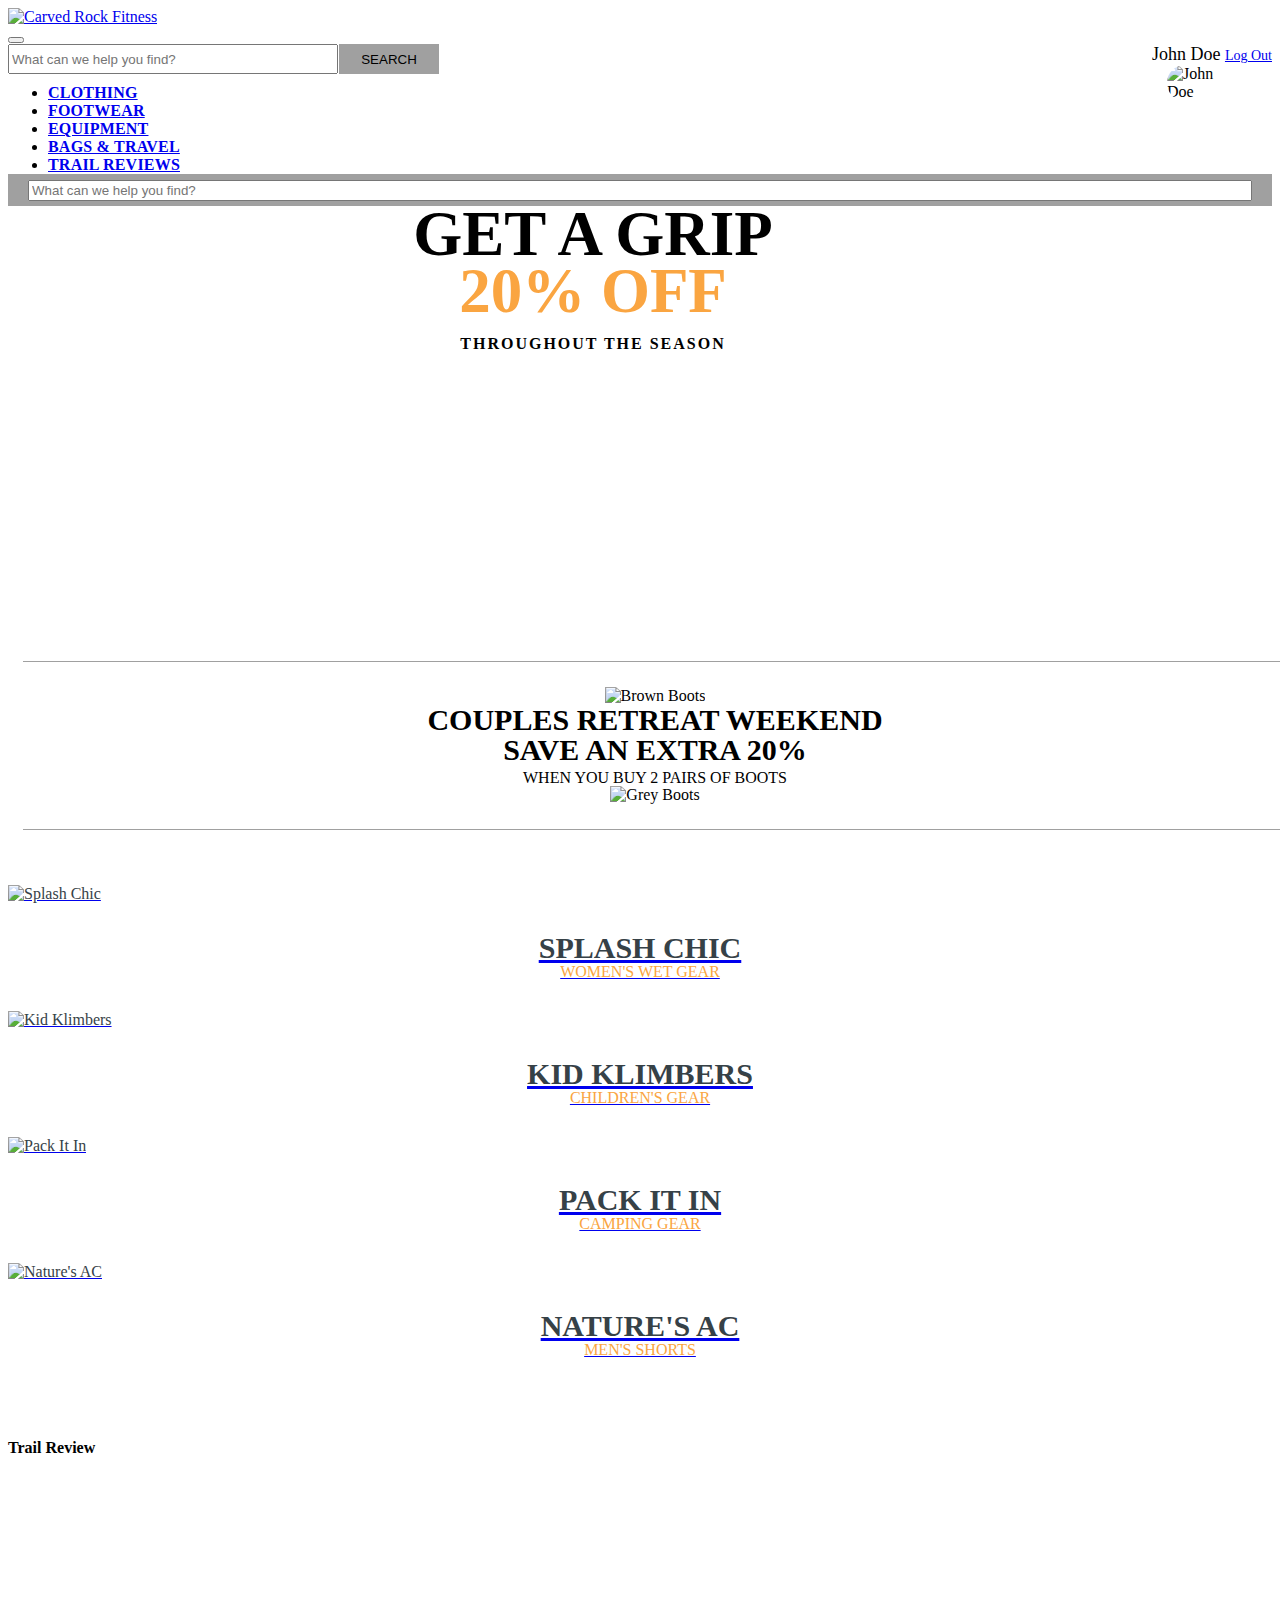
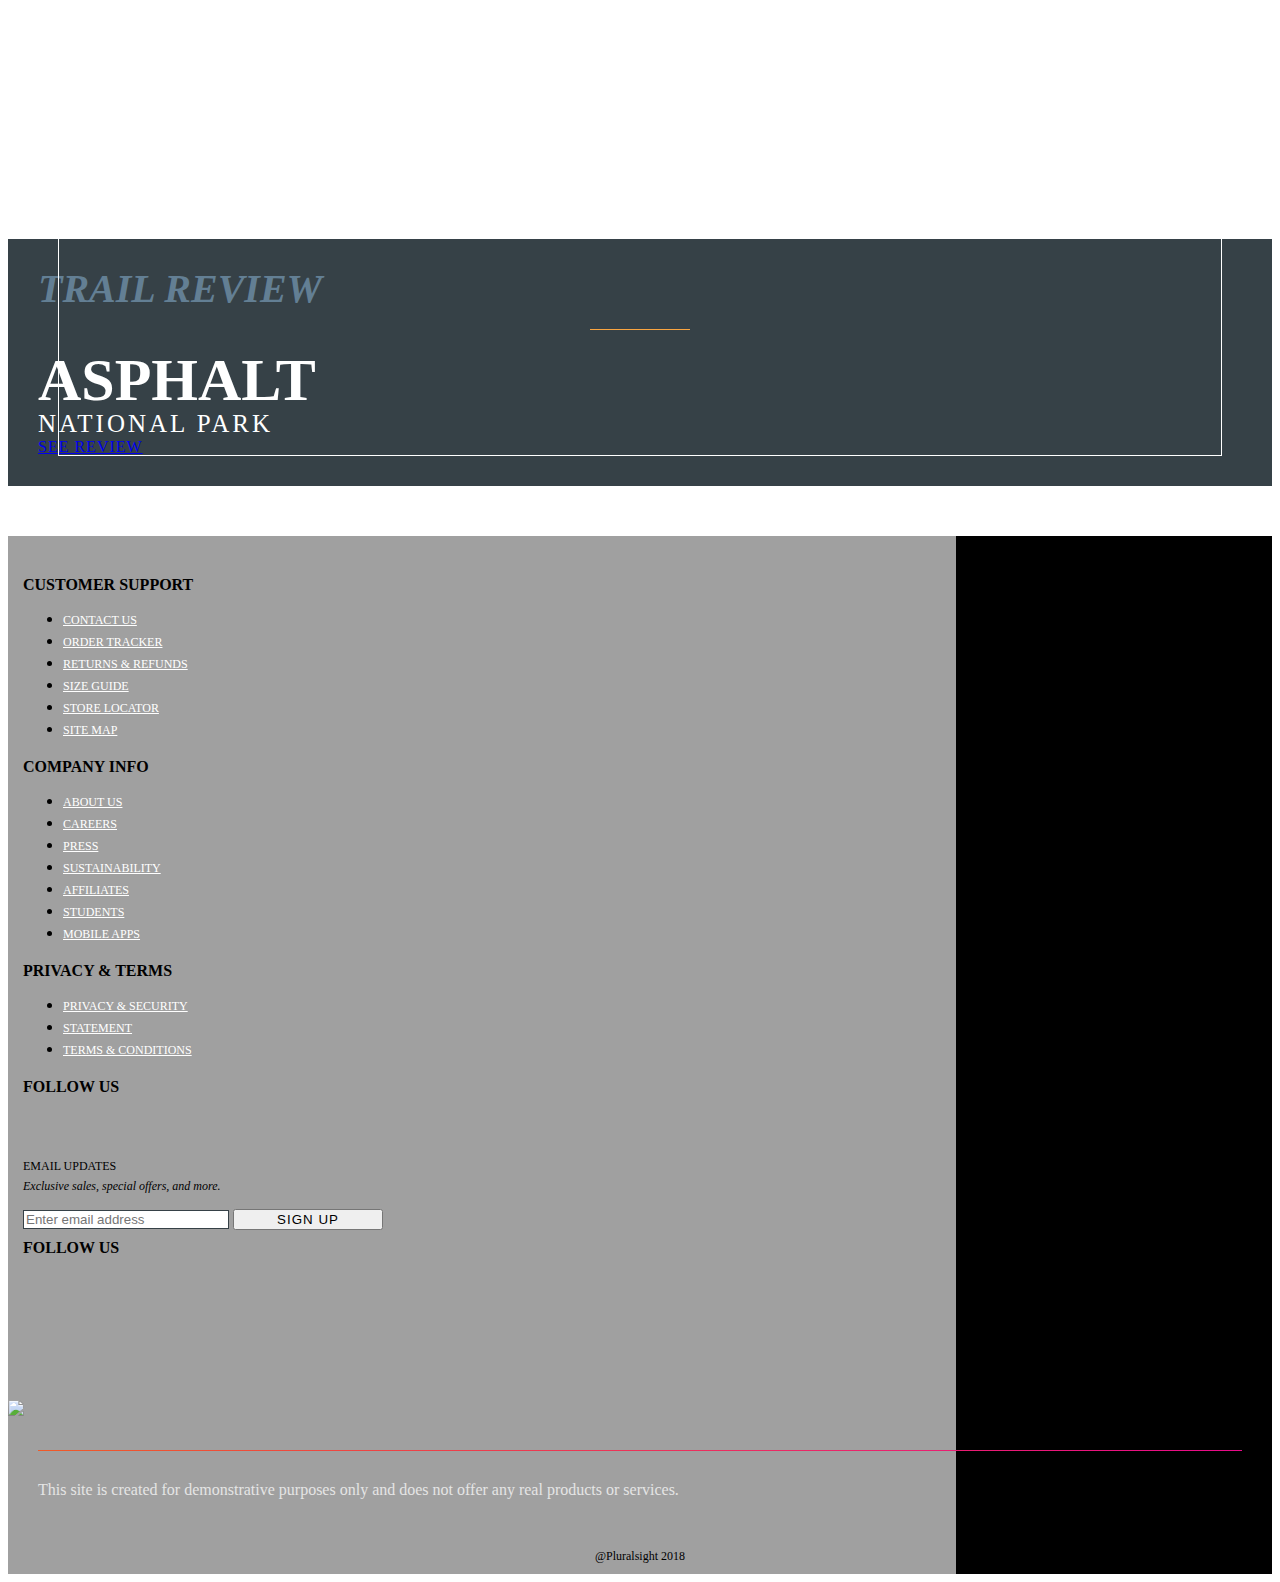
==== 03/demos/before/js-demo/index.html @ b2133739 "initial stru" ====
<!DOCTYPE html>
<html lang="en">
<head>
    <meta charset="UTF-8">
    <title>Carved Rock Fitness</title>
    <link href="https://fonts.googleapis.com/css?family=Open+Sans:300,400,600,700" rel="stylesheet">

    <link href="https://www.pluralsight.com/content/dam/pluralsight2/teach/author-tools/carved-rock-fitness/bootstrap/bootstrap-reboot.min.css" rel="stylesheet">
    <link href="https://www.pluralsight.com/content/dam/pluralsight2/teach/author-tools/carved-rock-fitness/bootstrap/bootstrap.css" rel="stylesheet">
    <link href="https://www.pluralsight.com/content/dam/pluralsight2/teach/author-tools/carved-rock-fitness/bootstrap/bootstrap-grid.css" rel="stylesheet">
    <link href="css/main.css" rel="stylesheet">

    <script src="https://code.jquery.com/jquery-3.3.1.slim.min.js" integrity="sha384-q8i/X+965DzO0rT7abK41JStQIAqVgRVzpbzo5smXKp4YfRvH+8abtTE1Pi6jizo" crossorigin="anonymous"></script>
    <script src="https://cdnjs.cloudflare.com/ajax/libs/popper.js/1.14.3/umd/popper.min.js" integrity="sha384-ZMP7rVo3mIykV+2+9J3UJ46jBk0WLaUAdn689aCwoqbBJiSnjAK/l8WvCWPIPm49" crossorigin="anonymous"></script>
    <script src="https://www.pluralsight.com/content/dam/pluralsight2/teach/author-tools/carved-rock-fitness/js/bootstrap.min.js"></script>
</head>
<body>
<div class="crf">
    <!-- NAVIGATION -->
    <nav class="navbar navbar-expand flex-column flex-md-row header-nav--nav">
        <div class="container">
            <div class="d-md-flex justify-content-between">
                <div class="navbar-brand d-flex justify-content-between align-items-center">
                    <a href="#"><img alt="Carved Rock Fitness" src="https://www.pluralsight.com/content/dam/pluralsight2/teach/author-tools/carved-rock-fitness/logos/carved-rock-logo.png"></a> <button aria-controls="navbarNav" aria-expanded="false" aria-label="Toggle navigation" class="navbar-toggle" data-target="#navbarNav" data-toggle="collapse" type="button"><span class="icon-bar"></span><span class="icon-bar"></span><span class="icon-bar"></span></button>
                </div>
                <div class="collapse navbar-collapse justify-content-center align-items-center" id="navbarNav">
                    <div class="header-nav--main">
                        <form class="form-inline form-inline d-none d-sm-none d-md-block">
                            <input aria-label="Search" class="form-control" placeholder="What can we help you find?" type="search"> <button class="btn btn-default" type="submit">SEARCH</button>
                        </form>
                        <ul class="navbar-nav">
                            <li class="nav-item"><a class="nav-link" href="#">Clothing</a></li>
                            <li class="nav-item"><a class="nav-link" href="#">Footwear</a></li>
                            <li class="nav-item"><a class="nav-link" href="#">Equipment</a></li>
                            <li class="nav-item"><a class="nav-link" href="#">Bags &amp; Travel</a></li>
                            <li class="nav-item"><a class="nav-link" href="#">Trail Reviews</a></li>
                        </ul>
                    </div>
                    <div class="header-nav--utilities d-flex align-items-center justify-content-end flex-row-reverse flex-row flex-md-row">
                        <div class="account d-flex flex-column">
                            John Doe <a href="#">Log Out</a>
                        </div>
                        <div class="image"><img alt="John Doe" src="https://www.pluralsight.com/content/dam/pluralsight2/teach/author-tools/carved-rock-fitness/profile-pic.jpg"></div>
                    </div>
                </div>
            </div>
        </div>
    </nav>

    <!-- MOBILE SEARCH -->
    <section class="header-nav--search d-block d-sm-block d-md-none">
        <form class="form-inline form-inline">
            <input aria-label="Search" class="form-control" placeholder="What can we help you find?" type="search">
        </form>
    </section>

    <!-- HEADER -->
    <div class="jumbotron jumbotron-fluid crf-hero d-flex">
        <div class="container d-flex flex-column justify-content-center align-items-sm-stretch align-items-md-center">
            <h1 class="col-sm-12">GET A GRIP</h1>
            <h2>20% OFF</h2>
            <p class="lead">THROUGHOUT THE SEASON</p>
        </div>
    </div>

    <!-- SALE BANNER -->
    <div class="container crf-cigar-banner">
        <div class="row">
            <div class="crf-cigar-banner--container d-flex justify-content-center align-items-center"><img alt="Brown Boots" class="order-sm-0 order-md-0" src="https://www.pluralsight.com/content/dam/pluralsight2/teach/author-tools/carved-rock-fitness/img-brownboots.jpg">
                <div class="crf-cigar-banner--text order-sm-2 order-md-1">
                    <div class="text-light">Couples retreat weekend</div>
                    <div class="text-secondary">Save an extra 20%</div>
                    <div class="text-primary">when you buy 2 pairs of boots</div>
                </div><img alt="Grey Boots" class="order-sm-1 order-md-2" src="https://www.pluralsight.com/content/dam/pluralsight2/teach/author-tools/carved-rock-fitness/img-greyboots.jpg"></div>
        </div>
    </div>

    <!-- STORIES -->
    <div class="container crf-story">
        <div class="row">
            <div class="col-lg-3 col-md-6"><a href="#">
                <div class="crf-story--image"><img alt="Splash Chic" src="https://www.pluralsight.com/content/dam/pluralsight2/teach/author-tools/carved-rock-fitness/story-1.jpg" /></div>
                <div class="crf-story--text">
                    <h3>Splash Chic</h3>
                    <div>Women's Wet Gear</div>
                </div></a>
            </div>
            <div class="col-lg-3 col-md-6"><a href="#">
                <div class="crf-story--image"><img alt="Kid Klimbers" src="https://www.pluralsight.com/content/dam/pluralsight2/teach/author-tools/carved-rock-fitness/story-2.jpg" /></div>
                <div class="crf-story--text">
                    <h3>Kid Klimbers</h3>
                    <div>Children's Gear</div>
                </div></a>
            </div>
            <div class="col-lg-3 col-md-6"><a href="#">
                <div class="crf-story--image"><img alt="Pack It In" src="https://www.pluralsight.com/content/dam/pluralsight2/teach/author-tools/carved-rock-fitness/story-4.jpg" /></div>
                <div class="crf-story--text">
                    <h3>Pack It In</h3>
                    <div>Camping Gear</div>
                </div></a>
            </div>
            <div class="col-lg-3 col-md-6"><a href="#">
                <div class="crf-story--image"><img alt="Nature's AC" src="https://www.pluralsight.com/content/dam/pluralsight2/teach/author-tools/carved-rock-fitness/story-3.jpg" /></div>
                <div class="crf-story--text">
                    <h3>Nature's AC</h3>
                    <div>Men's Shorts</div>
                </div></a>
            </div>
        </div>
    </div>

    <!-- VISTAS -->
    <div class="container crf-full-banner">
        <div class="row">
            <div class="col d-md-flex align-items-md-stretch flex-md-nowrap">
                <div class="crf-full-banner--image flex-sm-grow-1">
                    <h4 class="d-lg-none">Trail Review</h4>
                </div>
                <div class="crf-full-banner--text d-flex flex-column align-items-center justify-content-center flex-sm-grow-1">
                    <h4>Trail Review</h4>
                    <div>Asphalt</div>
                    <div>National Park</div>
                    <a class="btn btn-default" href="#">See Review</a>
                </div>
            </div>
        </div>
    </div>

    <!-- FOOTER -->
    <footer class="d-flex justify-content-stretch">
        <div class="crf-footer--category">
            <div class="container">
                <div class="row row d-md-flex justify-content-between flex-sm-column flex-lg-row">
                    <div class="crf-footer--links active">
                        <div class="crf-footer--header text-primary">Customer Support</div>
                        <ul>
                            <li><a href="#">Contact Us</a></li>
                            <li><a href="#">Order Tracker</a></li>
                            <li><a href="#">Returns &amp; Refunds</a></li>
                            <li><a href="#">Size Guide</a></li>
                            <li><a href="#">Store Locator</a></li>
                            <li><a href="#">Site Map</a></li>
                        </ul>
                    </div>
                    <div class="crf-footer--links">
                        <div class="crf-footer--header text-primary">Company Info</div>
                        <ul>
                            <li><a href="#">About Us</a></li>
                            <li><a href="#">Careers</a></li>
                            <li><a href="#">Press</a></li>
                            <li><a href="#">Sustainability</a></li>
                            <li><a href="#">Affiliates</a></li>
                            <li><a href="#">Students</a></li>
                            <li><a href="#">Mobile Apps</a></li>
                        </ul>
                    </div>
                    <div class="crf-footer--links">
                        <div class="crf-footer--header text-primary">Privacy &amp; Terms</div>
                        <ul>
                            <li><a href="#">Privacy &amp; Security</a></li>
                            <li><a href="#">Statement</a></li>
                            <li><a href="#">Terms &amp; Conditions</a></li>
                        </ul>
                    </div>
                    <div class="crf-footer--links crf-footer--social">
                        <div class="crf-footer--header text-primary d-lg-block  d-none d-sm-none">Follow Us</div>
                        <ul class="d-lg-block  d-none d-sm-none">
                            <li><a href="#" class="crf-footer--icon twitter"></a></li>
                            <li><a href="#" class="crf-footer--icon facebook"></a></li>
                            <li><a href="#" class="crf-footer--icon pinterest"></a></li>
                            <li><a href="#" class="crf-footer--icon instagram"></a></li>
                            <li><a href="#" class="crf-footer--icon googleplus"></a></li>
                        </ul>
                        <div class="crf-footer--newsletter">
                            <div class="crf-footer--header">Email Updates</div>
                            <div class="crf-footer--subheader">Exclusive sales, special offers, and more.</div>
                            <input type="text" class="form-control" placeholder="Enter email address" />
                            <button class="btn btn-primary">Sign up</button>
                        </div>
                    </div>
                    <div class="crf-footer--links crf-footer-m--social d-block   d-lg-none">
                        <div class="crf-footer--header text-primary">Follow Us</div>
                        <ul>
                            <li><a href="#" class="crf-footer--icon twitter"></a></li>
                            <li><a href="#" class="crf-footer--icon facebook"></a></li>
                            <li><a href="#" class="crf-footer--icon pinterest"></a></li>
                            <li><a href="#" class="crf-footer--icon instagram"></a></li>
                            <li><a href="#" class="crf-footer--icon googleplus"></a></li>
                        </ul>
                    </div>
                </div>
            </div>
        </div>
        <div class="crf-footer--logo d-flex">
            <div class="container justify-content-start align-items-center d-flex flex-column">
                <img src="https://www.pluralsight.com/content/dam/pluralsight2/teach/author-tools/carved-rock-fitness/logos/pluralsight-white.png" />
                <div>This site is created for demonstrative purposes only and does not offer any real products or services.</div>
            </div>
        </div>
        <div class="crf-footer--copyright text-primary">@Pluralsight 2018</div>
    </footer>
</div>

</body>
</html>
---- 03/demos/before/js-demo/css/main.css ----
/* HEADER */
.header-nav--nav {border: 0; border-bottom: 1px solid #a0a0a0; margin-bottom: 0;}

.header-nav--nav .header-nav--main ul {margin: 10px 0 10px;}
.header-nav--nav .header-nav--main ul li.nav-item {font-size: 14px; text-transform: uppercase; font-weight: 700; letter-spacing: 0.2px; padding-bottom: 10px;}
.header-nav--nav .header-nav--main ul li.nav-item:after {content: ""; display: inline-block; width: 15px;}
.header-nav--nav .header-nav--main ul li.nav-item:last-child:after {width: 0;}
.header-nav--nav .header-nav--main ul li.nav-item a {padding: 0;}

.header-nav--nav .header-nav--main .form-inline input.form-control {width: 330px; height: 30px; margin: 0; box-shadow: none;}
.header-nav--nav .header-nav--main .form-inline .btn-default {background: #a0a0a0; position: relative; border: 0; border-radius: 0; font-weight: 300; width: 100px; height: 30px; min-width: auto; top: 0; left: -3px;}

.header-nav--nav .navbar-brand {padding: 0; width: 100%;}
.header-nav--nav .navbar-brand a {display: block; width: 170px;}

.header-nav--nav .navbar-collapse {padding-right: 0;}

.header-nav--nav .header-nav--utilities {margin-bottom: 15px;}
.header-nav--nav .header-nav--utilities .account {text-align: left; font-size: 14px;}
.header-nav--nav .header-nav--utilities .account a {font-size: 14px;}
.header-nav--nav .header-nav--utilities .image {width: 60px; height: 60px; margin-right: 15px;}
.header-nav--nav .header-nav--utilities .image img {border-radius: 100px;}

.header-nav--search {background: #a0a0a0; padding: 5px 20px;}
.header-nav--search input.form-control {margin-bottom: 0; width: 100%;}

@media only screen and (min-width: 768px) {
    .header-nav--nav .navbar-collapse.collapse {flex: 1; display: flex !important;}
    .header-nav--nav .navbar-brand {padding: 0; width: auto; margin-right: 0;}
    .header-nav--nav .navbar-brand a {display: block; width: 120px;}
    .header-nav--nav .header-nav--main ul {margin-bottom: 0;}
    .header-nav--nav .header-nav--main ul li.nav-item {font-size: 13px; padding-bottom: 0;}
    .header-nav--nav .header-nav--main ul li.nav-item:after {width: 8px;}
    .header-nav--nav .header-nav--utilities {margin-left: auto; margin-bottom: 0;}
    .header-nav--nav .header-nav--utilities .account {font-size: 14px; text-align: right;}
    .header-nav--nav .header-nav--utilities .image {margin-left: 15px;}
}

@media only screen and (min-width: 992px) {
    .header-nav--nav .header-nav--main ul li.nav-item {font-size: 16px;}
    .header-nav--nav .navbar-brand {margin-right: 40px;}
    .header-nav--nav .navbar-brand a {display: block; width: 170px;}
    .header-nav--nav .header-nav--main ul li.nav-item:after {width: 15px;}
    .header-nav--nav .header-nav--utilities .account {font-size: 18px;}
}

/* HERO */
.crf-hero {background-image: url('https://www.pluralsight.com/content/dam/pluralsight2/teach/author-tools/carved-rock-fitness/hero_bkgd_v1.jpg'); background-repeat: no-repeat; height: 400px; background-size: cover; background-position: center center; text-align: center;}
.crf-hero h1, .crf-hero h2 {font-size: 63px; font-weight: 700; margin: 0; flex: inherit; line-height: 0.9;}
.crf-hero h1 {left: -30px;}
.crf-hero h2 {color: #faa541;}
.crf-hero p.lead {letter-spacing: 2px; font-weight: 700;}

@media only screen and  (min-width: 1200px) {
    .crf-hero .container {max-width: 1170px;}
}
@media only screen and (max-width: 768px) {
    .crf-hero {margin-bottom: 0; padding-bottom: 0; background-position: 70% 0; background-size: 180%;}
    .crf-hero .container {margin-top: auto; background-color: #faa541; padding: 15px;}
    .crf-hero h1 {left: 0;}
    .crf-hero h2 ,  .crf-hero p.lead {color: white;}
    .crf-hero p.lead {margin-top: 5px; margin-bottom: 0;}
}
@media only screen and (max-width: 480px) {
    .crf-hero h1, .crf-hero h2 {font-size: 55px;}
}

/* CIGAR BANNER */
.crf-cigar-banner {margin-top: 55px; margin-bottom: 55px;}
.crf-cigar-banner--container {width: 100%; border-top: 1px solid #a0a0a0; border-bottom: 1px solid #a0a0a0; padding: 25px 0; margin-left: 15px; margin-right: 15px; text-align: center; position: relative; overflow: hidden;}
.crf-cigar-banner--container img {width: 250px;}
.crf-cigar-banner--text > div {font-size: 30px; font-weight: 700; text-transform: uppercase; line-height: 1;}
.crf-cigar-banner--text > div:last-child {font-size: 16px; font-weight: 400; margin-top: 5px;}

@media only screen and (max-width: 1024px) {
    .crf-cigar-banner--text > div {font-size: 24px;}
    .crf-cigar-banner--container img {width: 220px;}
}
@media only screen and (max-width: 768px) {
    .crf-cigar-banner {margin-top: 0;}
    .crf-cigar-banner--container {flex-wrap: wrap; margin-left: 0; margin-right: 0; border-bottom-color: transparent;}
    .crf-cigar-banner--text > div:last-child {margin-top: 15px;}
    .crf-cigar-banner--container img:nth-of-type(1) {left:0; top: 0;}
    .crf-cigar-banner--container img:nth-of-type(2) {top: 0; right:  0;}
    .crf-cigar-banner--container img {width: 350px; position: absolute; mix-blend-mode: multiply;}
    .crf-cigar-banner--text {flex: 0 0 100%; margin-top: 250px;}
}
@media only screen and (max-width: 640px) {
    .crf-cigar-banner--container img:nth-of-type(1) {left: -15%;}
    .crf-cigar-banner--container img:nth-of-type(2) {right:  -15%;}
}
@media only screen and (max-width: 480px) {
    .order-sm-0 {order: 0;}
    .order-sm-1 {order: 1;}
    .order-sm-2 {order: 2;}
    .crf-cigar-banner--container img {width: 270px;}
    .crf-cigar-banner--text {margin-top: 180px;}
}

/* STORIES */
.crf-story  a > div {color: #364147;}
.crf-story .crf-story--text {padding: 30px 0; text-transform: uppercase; text-align: center;}
.crf-story .crf-story--text > div {font-size: 16px; font-weight: 200; color: #faa541;}
.crf-story .crf-story--text h3 {font-size: 30px; font-weight: 700; line-height: 1; margin: 0;}
.crf-story .crf-story--image img {width: 100%;}

@media only screen and (max-width: 991px) {
    .crf-story  .crf-story--image {height: 180px; overflow: hidden; position: relative;}
    .crf-story .crf-story--image img {position: relative; top: 50%; transform: translateY(-50%);}
}

/* FULL BANNER */
.crf-full-banner {margin-top: 50px; margin-bottom: 50px;}
.crf-full-banner .row {position: relative;}
.crf-full-banner .row:before {content: ""; position: absolute; border: 1px solid white; display: block; top: 30px; bottom: 30px; left: 50px; right: 50px; z-index: 1;}
.crf-full-banner .crf-full-banner--image {
    flex: 0 0 58.333333%;
    background-image: url('https://www.pluralsight.com/content/dam/pluralsight2/teach/author-tools/carved-rock-fitness/img-vistas.jpg');
    background-repeat: no-repeat;
    background-size: cover;
    background-position: top center;
    min-height: 400px;
}
.crf-full-banner .crf-full-banner--text {flex: 0 0 41.666667%; background: #364147; text-transform: uppercase; padding: 30px; position: relative;}
.crf-full-banner .crf-full-banner--text h4 {font-size: 40px; font-weight: 700; color: #637f94; font-style: italic; line-height: 1; margin: 0;}
.crf-full-banner .crf-full-banner--text h4:after {content: ""; width: 100px; height: 1px; background: #faa541; margin: 20px auto; display: block;}
.crf-full-banner .crf-full-banner--text  > div {color: white;}
.crf-full-banner .crf-full-banner--text  > div:nth-of-type(1) {font-size: 60px; font-weight: 700; line-height: 1;}
.crf-full-banner .crf-full-banner--text  > div:nth-of-type(2) {font-size: 25px; font-weight: 200; letter-spacing: 3px;}
.crf-full-banner .crf-full-banner--text .btn.btn-default {text-transform: none; margin-top: 50px; text-transform: uppercase; letter-spacing: 1px; z-index: 1;}

@media only screen and (max-width: 991px) {
    .crf-full-banner .col {position: relative; flex-direction: column;}
    .crf-full-banner .crf-full-banner--text  {padding: 30px 30px 50px;}
    .crf-full-banner .crf-full-banner--text h4 {display: none;}
    .crf-full-banner .crf-full-banner--text .btn.btn-default {margin-top: 20px;}
    .crf-full-banner .crf-full-banner--image {min-height: 300px;}
    .crf-full-banner .crf-full-banner--image h4 {font-size: 40px; font-weight: 700; color: #637f94; font-style: italic; line-height: 1; margin: 0; text-align: center; top: 50px; position: relative; text-transform: uppercase;}
}
@media only screen and (max-width: 768px) {
    .crf-full-banner .col {padding-left: 0; padding-right: 0;}
    .crf-full-banner .row:before {left: 30px; right: 30px;}
}

/* FOOTER */
footer {background: black; position: relative; z-index: 0; min-height: 330px;}
footer:after {content: ""; background: #a0a0a0; width: 75%; position: absolute; top: 0; left: 0; right: 0; bottom: 0; z-index: -1;}

footer .crf-footer--category {flex: 0 0 75%; padding: 40px 15px;}
footer .crf-footer--header {text-transform: uppercase; font-weight: 700; font-size: 16px; margin-bottom: 15px;}

footer .crf-footer--links a {color: white; text-transform: uppercase; font-size: 12px; display: block; padding: 0 0 4px;}
footer .crf-footer--links a:hover {text-decoration: underline;}
footer .crf-footer--links.active .crf-footer--header {margin-bottom: 15px;}
footer .crf-footer--links.active ul {display: block;}

footer .crf-footer--newsletter .crf-footer--header {font-size: 12px; font-weight: 400; margin-bottom: 5px;}
footer .crf-footer--newsletter .crf-footer--subheader {font-style: italic; font-size: 12px; font-weight: 400; margin-bottom: 15px;}
footer .crf-footer--newsletter input {border: 1px solid #364147; width: 200px; margin-bottom: 10px;}
footer .crf-footer--newsletter button {width: 150px; min-width: auto; text-transform: uppercase; letter-spacing: 1px;}

footer .crf-footer-m--social {order: 4; position: relative;}
footer .crf-footer--social ul li, footer .crf-footer-m--social ul li {display: inline-block;}
footer .crf-footer--social ul li a, footer .crf-footer-m--social ul li a {display: block; width: 23px; height: 23px; background-size: 23px 23px; background-position: center;}
footer .crf-footer--social .twitter, footer .crf-footer-m--social .twitter {background-image: url('https://www.pluralsight.com/content/dam/pluralsight2/teach/author-tools/carved-rock-fitness/social_icons/Twitter_Icon.svg');}
footer .crf-footer--social .facebook, footer .crf-footer-m--social .facebook {background-image: url('https://www.pluralsight.com/content/dam/pluralsight2/teach/author-tools/carved-rock-fitness/social_icons/Facebook_Icon.svg');}
footer .crf-footer--social .instagram, footer .crf-footer-m--social .instagram {background-image: url('https://www.pluralsight.com/content/dam/pluralsight2/teach/author-tools/carved-rock-fitness/social_icons/Instagram_Icon.svg');}
footer .crf-footer--social .pinterest, footer .crf-footer-m--social .pinterest {background-image: url('https://www.pluralsight.com/content/dam/pluralsight2/teach/author-tools/carved-rock-fitness/social_icons/Pinterest_Icon.svg');}
footer .crf-footer--social .googleplus, footer .crf-footer-m--social .googleplus {background-image: url('https://www.pluralsight.com/content/dam/pluralsight2/teach/author-tools/carved-rock-fitness/social_icons/GooglePlus_Icon.svg');}

footer .crf-footer--logo {color: #e5e5e5; font-size: 16px; flex: 0 0 25%;}
footer .crf-footer--logo img {max-width: 230px;}
footer .crf-footer--logo .container {padding: 40px 0;}
footer .crf-footer--logo .container > div {padding: 0 30px;}
footer .crf-footer--logo .container > div:before {content: ""; display: block; width: 100%; height: 1px; margin: 30px 0; background: linear-gradient(to right,#f05a28 0,#e80a89 100%);}
footer .crf-footer--copyright {text-align: center; font-size: 12px; flex: 0 0 75%; padding: 10px 0;}

@media only screen and (min-width: 992px) {
    footer {flex-wrap: wrap;}
}
@media only screen and (max-width: 991px) and (min-width: 320px) {
    footer {flex-direction: column; background: transparent;}
    footer:after {width: 100%; background: transparent;}

    footer .crf-footer--category {background: #a0a0a0; padding-bottom: 0;}
    footer .crf-footer--logo {background: black; margin: 50px 20px;}

    footer .crf-footer--links:after {content: ""; display: block; height: 2px; background: white; margin: 10px -15px 10px;}
    footer .crf-footer--links:nth-of-type(1) {order: 1;}
    footer .crf-footer--links:nth-of-type(2) {order: 2;}
    footer .crf-footer--links:nth-of-type(3) {order: 3;}
    footer .crf-footer--links ul {display: none;}

    footer .crf-footer--header {margin-bottom: 10px; cursor: pointer; position: relative;}
    footer .crf-footer--header:after {
        content: "+";
        display: block;
        font-weight: 200;
        font-size: 30px;
        line-height: 1;
        color: white;
        width: 30px;
        height: 30px;
        text-align: center;
        position: absolute;
        top: 50%;
        right: 0;
        transform: translateY(-50%);
        border: 1px solid white;
        border-radius: 100px;
    }

    footer .crf-footer--links.active .crf-footer--header:after {content: "";}
    footer .crf-footer--links.active .crf-footer--header:before {content: ""; width: 15px; height: 2px; background: white; transform: translate(-50%); position: absolute; top: 50%; right: 0;}

    footer .crf-footer--newsletter .crf-footer--header {cursor: default;}
    footer .crf-footer--newsletter .crf-footer--header:before,
    footer .crf-footer--newsletter .crf-footer--header:after,
    footer .crf-footer-m--social .crf-footer--header:before,
    footer .crf-footer-m--social .crf-footer--header:after {display: none;}

    footer .crf-footer-m--social .crf-footer--header {cursor: default;}
    footer .crf-footer-m--social ul {display: block; position: absolute; top: 0; right: 0;}
    footer .crf-footer-m--social:after {display: none;}

    footer .crf-footer--social {order: 0; padding-bottom: 10px;}
    footer .crf-footer--social:after {content: ""; display: block; height: 15px; background: white; margin: 40px -15px 0;}

    footer .crf-footer--logo .container {padding: 40px 10px;}
}
@media only screen and (max-width: 768px) {
    footer .crf-footer--category .row {flex-direction: column;}
}

/* MOBILE VIEW ORDER */
@media only screen and (max-width: 768px) {
    .crf {display: flex; flex-direction: column;}
    .crf-story {order: 6; margin-bottom: 50px;}
    .crf-full-banner {order: 5; margin-top: 0;}
    footer {order: 7;}
}
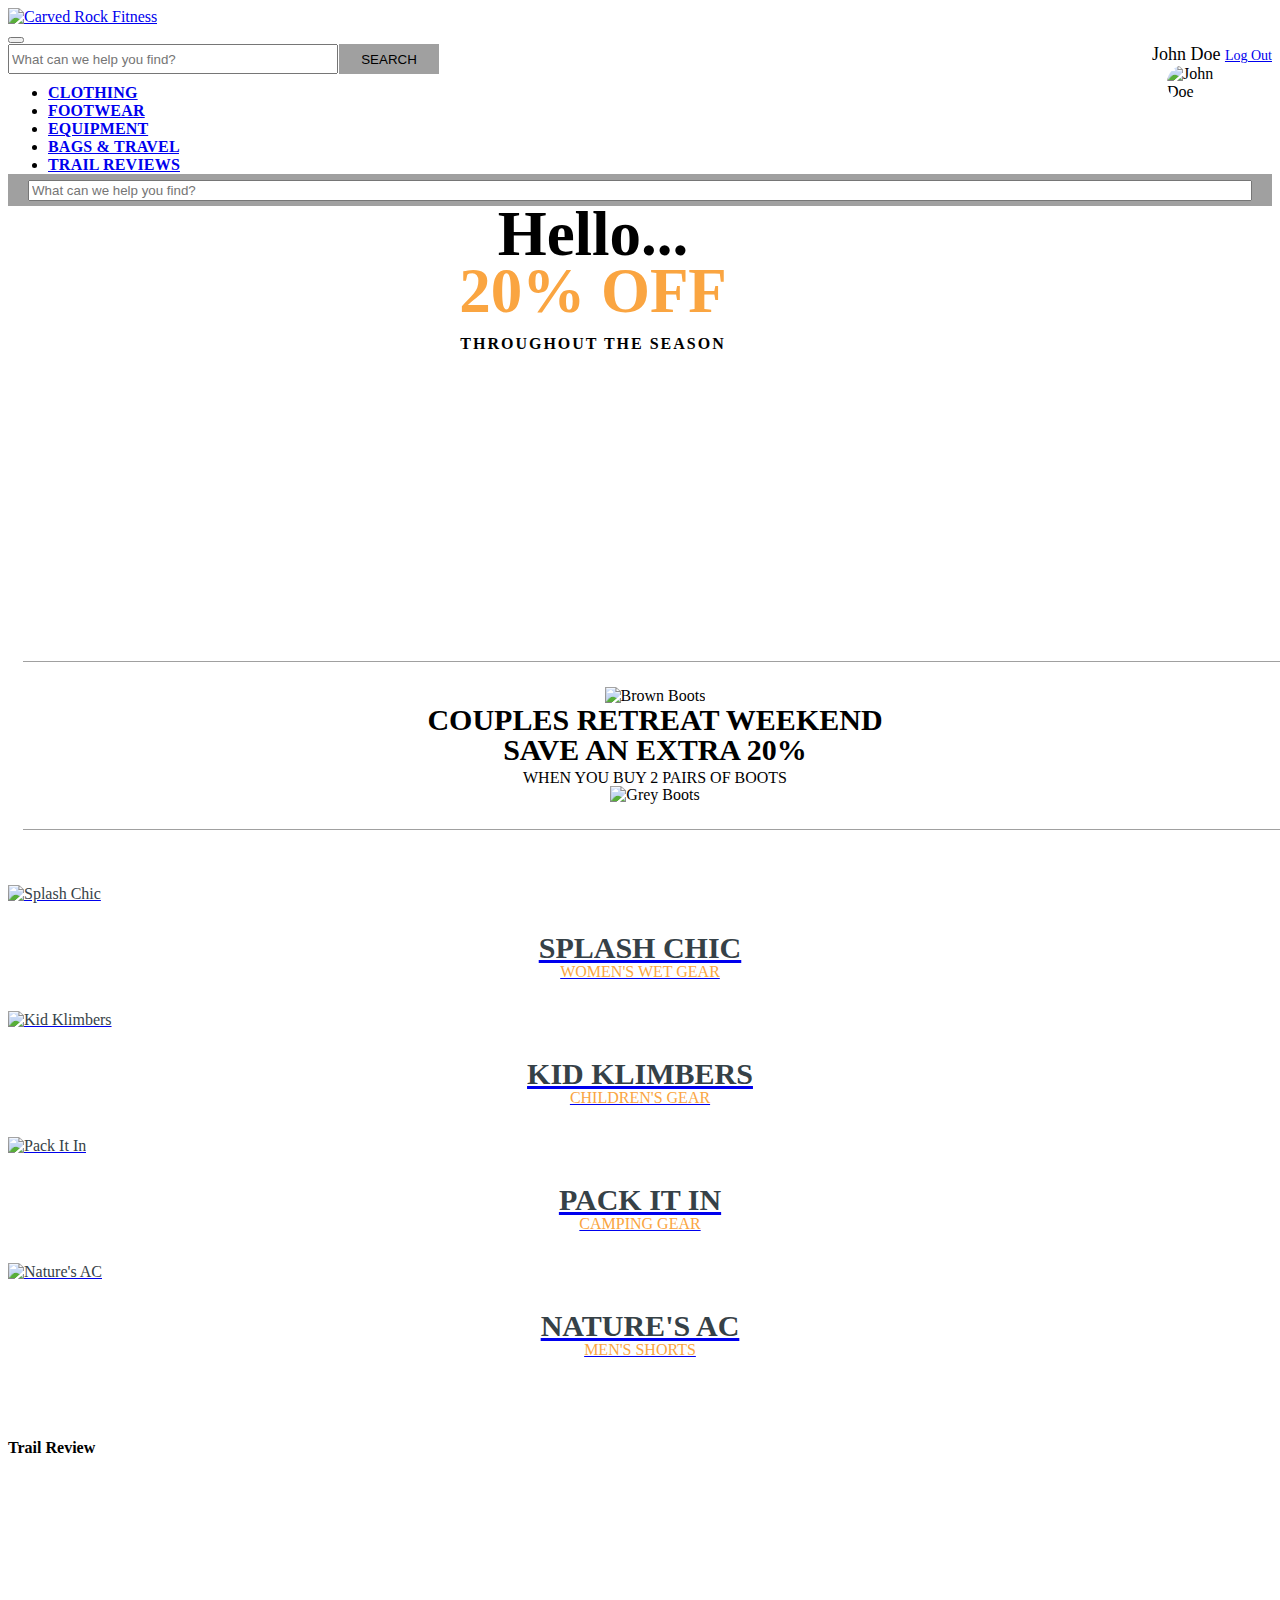
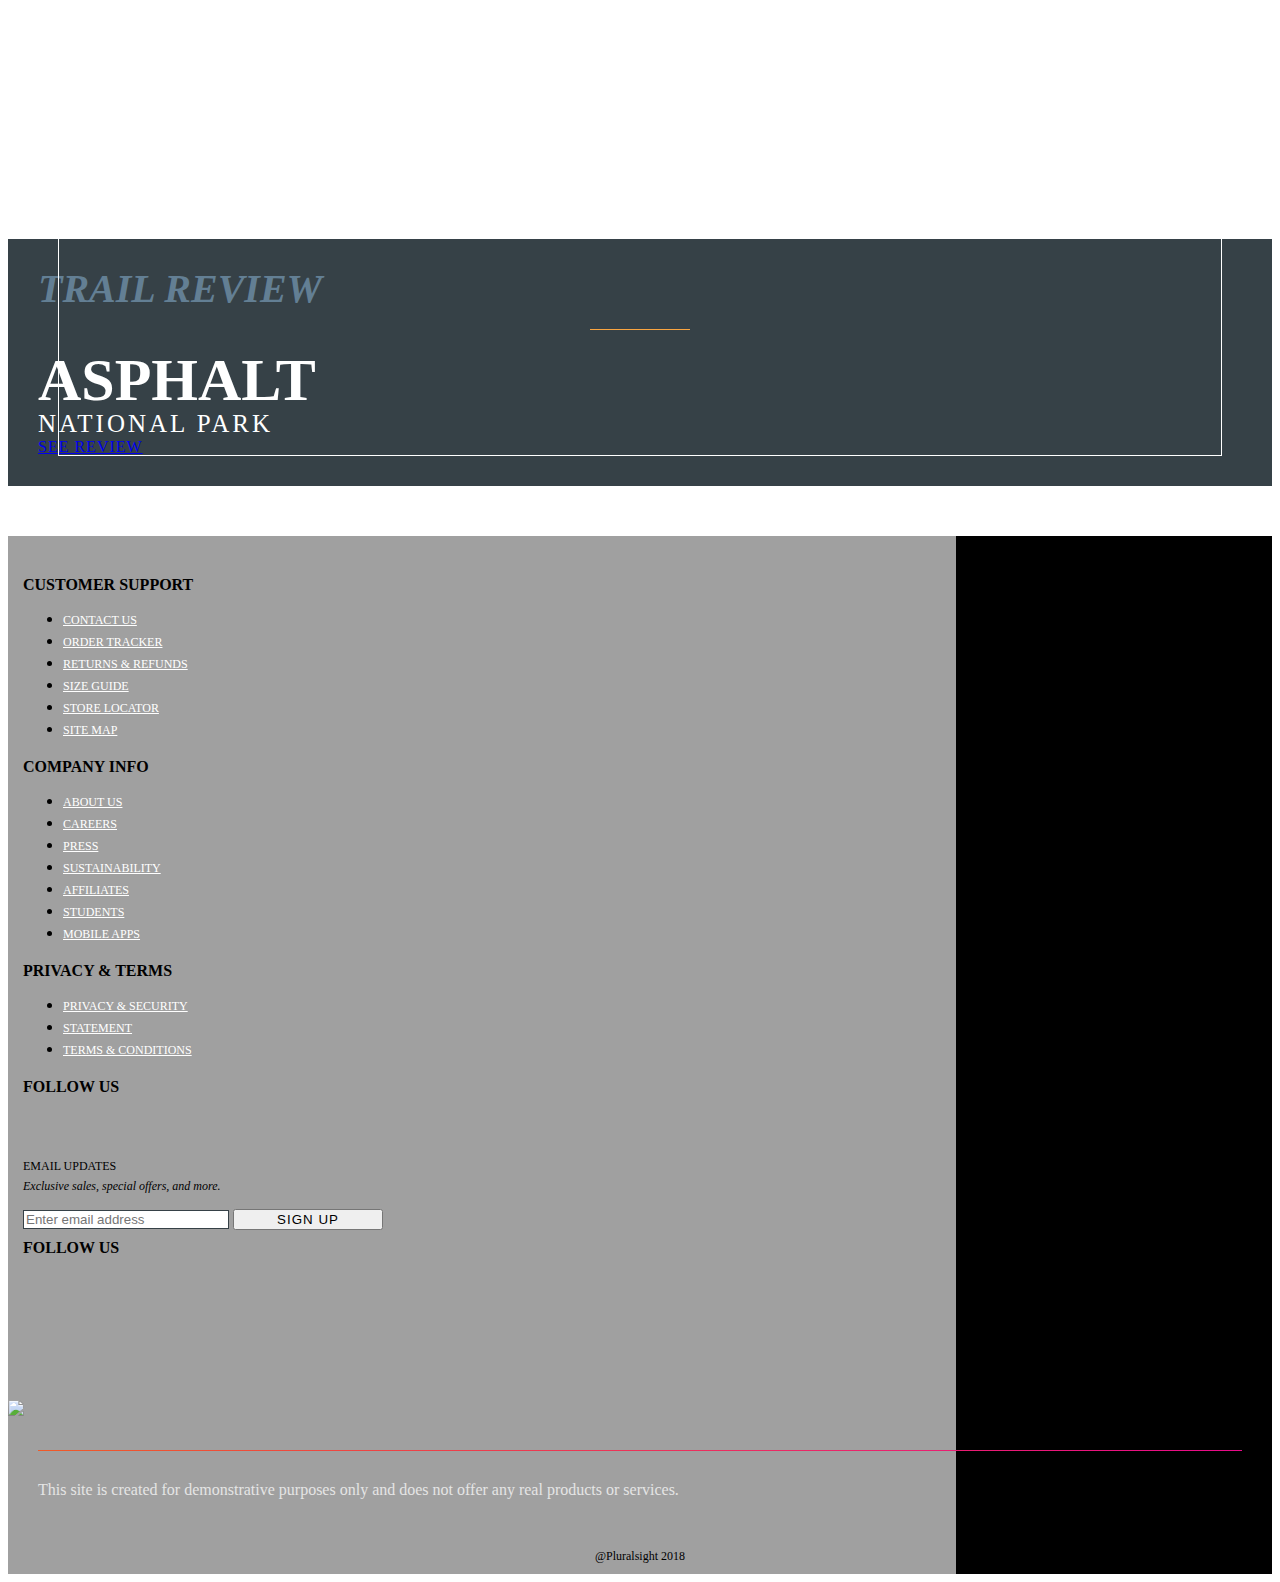
==== commit b1b500d1: "create a js files and do changes using id" ====
--- a/03/demos/before/js-demo/index.html
+++ b/03/demos/before/js-demo/index.html
@@ -1,205 +1,352 @@
 <!DOCTYPE html>
 <html lang="en">
-<head>
-    <meta charset="UTF-8">
+  <head>
+    <meta charset="UTF-8" />
     <title>Carved Rock Fitness</title>
-    <link href="https://fonts.googleapis.com/css?family=Open+Sans:300,400,600,700" rel="stylesheet">
-
-    <link href="https://www.pluralsight.com/content/dam/pluralsight2/teach/author-tools/carved-rock-fitness/bootstrap/bootstrap-reboot.min.css" rel="stylesheet">
-    <link href="https://www.pluralsight.com/content/dam/pluralsight2/teach/author-tools/carved-rock-fitness/bootstrap/bootstrap.css" rel="stylesheet">
-    <link href="https://www.pluralsight.com/content/dam/pluralsight2/teach/author-tools/carved-rock-fitness/bootstrap/bootstrap-grid.css" rel="stylesheet">
-    <link href="css/main.css" rel="stylesheet">
-
-    <script src="https://code.jquery.com/jquery-3.3.1.slim.min.js" integrity="sha384-q8i/X+965DzO0rT7abK41JStQIAqVgRVzpbzo5smXKp4YfRvH+8abtTE1Pi6jizo" crossorigin="anonymous"></script>
-    <script src="https://cdnjs.cloudflare.com/ajax/libs/popper.js/1.14.3/umd/popper.min.js" integrity="sha384-ZMP7rVo3mIykV+2+9J3UJ46jBk0WLaUAdn689aCwoqbBJiSnjAK/l8WvCWPIPm49" crossorigin="anonymous"></script>
+    <link
+      href="https://fonts.googleapis.com/css?family=Open+Sans:300,400,600,700"
+      rel="stylesheet"
+    />
+
+    <link
+      href="https://www.pluralsight.com/content/dam/pluralsight2/teach/author-tools/carved-rock-fitness/bootstrap/bootstrap-reboot.min.css"
+      rel="stylesheet"
+    />
+    <link
+      href="https://www.pluralsight.com/content/dam/pluralsight2/teach/author-tools/carved-rock-fitness/bootstrap/bootstrap.css"
+      rel="stylesheet"
+    />
+    <link
+      href="https://www.pluralsight.com/content/dam/pluralsight2/teach/author-tools/carved-rock-fitness/bootstrap/bootstrap-grid.css"
+      rel="stylesheet"
+    />
+    <link href="css/main.css" rel="stylesheet" />
+
+    <script
+      src="https://code.jquery.com/jquery-3.3.1.slim.min.js"
+      integrity="sha384-q8i/X+965DzO0rT7abK41JStQIAqVgRVzpbzo5smXKp4YfRvH+8abtTE1Pi6jizo"
+      crossorigin="anonymous"
+    ></script>
+    <script
+      src="https://cdnjs.cloudflare.com/ajax/libs/popper.js/1.14.3/umd/popper.min.js"
+      integrity="sha384-ZMP7rVo3mIykV+2+9J3UJ46jBk0WLaUAdn689aCwoqbBJiSnjAK/l8WvCWPIPm49"
+      crossorigin="anonymous"
+    ></script>
     <script src="https://www.pluralsight.com/content/dam/pluralsight2/teach/author-tools/carved-rock-fitness/js/bootstrap.min.js"></script>
-</head>
-<body>
-<div class="crf">
-    <!-- NAVIGATION -->
-    <nav class="navbar navbar-expand flex-column flex-md-row header-nav--nav">
+  </head>
+  <body>
+    <div class="crf">
+      <!-- NAVIGATION -->
+      <nav class="navbar navbar-expand flex-column flex-md-row header-nav--nav">
         <div class="container">
-            <div class="d-md-flex justify-content-between">
-                <div class="navbar-brand d-flex justify-content-between align-items-center">
-                    <a href="#"><img alt="Carved Rock Fitness" src="https://www.pluralsight.com/content/dam/pluralsight2/teach/author-tools/carved-rock-fitness/logos/carved-rock-logo.png"></a> <button aria-controls="navbarNav" aria-expanded="false" aria-label="Toggle navigation" class="navbar-toggle" data-target="#navbarNav" data-toggle="collapse" type="button"><span class="icon-bar"></span><span class="icon-bar"></span><span class="icon-bar"></span></button>
-                </div>
-                <div class="collapse navbar-collapse justify-content-center align-items-center" id="navbarNav">
-                    <div class="header-nav--main">
-                        <form class="form-inline form-inline d-none d-sm-none d-md-block">
-                            <input aria-label="Search" class="form-control" placeholder="What can we help you find?" type="search"> <button class="btn btn-default" type="submit">SEARCH</button>
-                        </form>
-                        <ul class="navbar-nav">
-                            <li class="nav-item"><a class="nav-link" href="#">Clothing</a></li>
-                            <li class="nav-item"><a class="nav-link" href="#">Footwear</a></li>
-                            <li class="nav-item"><a class="nav-link" href="#">Equipment</a></li>
-                            <li class="nav-item"><a class="nav-link" href="#">Bags &amp; Travel</a></li>
-                            <li class="nav-item"><a class="nav-link" href="#">Trail Reviews</a></li>
-                        </ul>
-                    </div>
-                    <div class="header-nav--utilities d-flex align-items-center justify-content-end flex-row-reverse flex-row flex-md-row">
-                        <div class="account d-flex flex-column">
-                            John Doe <a href="#">Log Out</a>
-                        </div>
-                        <div class="image"><img alt="John Doe" src="https://www.pluralsight.com/content/dam/pluralsight2/teach/author-tools/carved-rock-fitness/profile-pic.jpg"></div>
-                    </div>
-                </div>
-            </div>
-        </div>
-    </nav>
-
-    <!-- MOBILE SEARCH -->
-    <section class="header-nav--search d-block d-sm-block d-md-none">
+          <div class="d-md-flex justify-content-between">
+            <div
+              class="navbar-brand d-flex justify-content-between align-items-center"
+            >
+              <a href="#"
+                ><img
+                  alt="Carved Rock Fitness"
+                  src="https://www.pluralsight.com/content/dam/pluralsight2/teach/author-tools/carved-rock-fitness/logos/carved-rock-logo.png"
+              /></a>
+              <button
+                aria-controls="navbarNav"
+                aria-expanded="false"
+                aria-label="Toggle navigation"
+                class="navbar-toggle"
+                data-target="#navbarNav"
+                data-toggle="collapse"
+                type="button"
+              >
+                <span class="icon-bar"></span><span class="icon-bar"></span
+                ><span class="icon-bar"></span>
+              </button>
+            </div>
+            <div
+              class="collapse navbar-collapse justify-content-center align-items-center"
+              id="navbarNav"
+            >
+              <div class="header-nav--main">
+                <form
+                  class="form-inline form-inline d-none d-sm-none d-md-block"
+                >
+                  <input
+                    aria-label="Search"
+                    class="form-control"
+                    placeholder="What can we help you find?"
+                    type="search"
+                  />
+                  <button class="btn btn-default" type="submit">SEARCH</button>
+                </form>
+                <ul class="navbar-nav">
+                  <li class="nav-item">
+                    <a class="nav-link" href="#">Clothing</a>
+                  </li>
+                  <li class="nav-item">
+                    <a class="nav-link" href="#">Footwear</a>
+                  </li>
+                  <li class="nav-item">
+                    <a class="nav-link" href="#">Equipment</a>
+                  </li>
+                  <li class="nav-item">
+                    <a class="nav-link" href="#">Bags &amp; Travel</a>
+                  </li>
+                  <li class="nav-item">
+                    <a class="nav-link" href="#">Trail Reviews</a>
+                  </li>
+                </ul>
+              </div>
+              <div
+                class="header-nav--utilities d-flex align-items-center justify-content-end flex-row-reverse flex-row flex-md-row"
+              >
+                <div class="account d-flex flex-column">
+                  John Doe <a href="#">Log Out</a>
+                </div>
+                <div class="image">
+                  <img
+                    alt="John Doe"
+                    src="https://www.pluralsight.com/content/dam/pluralsight2/teach/author-tools/carved-rock-fitness/profile-pic.jpg"
+                  />
+                </div>
+              </div>
+            </div>
+          </div>
+        </div>
+      </nav>
+
+      <!-- MOBILE SEARCH -->
+      <section class="header-nav--search d-block d-sm-block d-md-none">
         <form class="form-inline form-inline">
-            <input aria-label="Search" class="form-control" placeholder="What can we help you find?" type="search">
+          <input
+            aria-label="Search"
+            class="form-control"
+            placeholder="What can we help you find?"
+            type="search"
+          />
         </form>
-    </section>
-
-    <!-- HEADER -->
-    <div class="jumbotron jumbotron-fluid crf-hero d-flex">
-        <div class="container d-flex flex-column justify-content-center align-items-sm-stretch align-items-md-center">
-            <h1 class="col-sm-12">GET A GRIP</h1>
-            <h2>20% OFF</h2>
-            <p class="lead">THROUGHOUT THE SEASON</p>
-        </div>
+      </section>
+
+      <!-- HEADER -->
+      <div class="jumbotron jumbotron-fluid crf-hero d-flex">
+        <div
+          class="container d-flex flex-column justify-content-center align-items-sm-stretch align-items-md-center"
+        >
+          <h1 id="message" class="col-sm-12">GET A GRIP</h1>
+          <h2>20% OFF</h2>
+          <p class="lead">THROUGHOUT THE SEASON</p>
+        </div>
+      </div>
+
+      <!-- SALE BANNER -->
+      <div class="container crf-cigar-banner">
+        <div class="row">
+          <div
+            class="crf-cigar-banner--container d-flex justify-content-center align-items-center"
+          >
+            <img
+              alt="Brown Boots"
+              class="order-sm-0 order-md-0"
+              src="https://www.pluralsight.com/content/dam/pluralsight2/teach/author-tools/carved-rock-fitness/img-brownboots.jpg"
+            />
+            <div class="crf-cigar-banner--text order-sm-2 order-md-1">
+              <div class="text-light">Couples retreat weekend</div>
+              <div class="text-secondary">Save an extra 20%</div>
+              <div class="text-primary">when you buy 2 pairs of boots</div>
+            </div>
+            <img
+              alt="Grey Boots"
+              class="order-sm-1 order-md-2"
+              src="https://www.pluralsight.com/content/dam/pluralsight2/teach/author-tools/carved-rock-fitness/img-greyboots.jpg"
+            />
+          </div>
+        </div>
+      </div>
+
+      <!-- STORIES -->
+      <div class="container crf-story">
+        <div class="row">
+          <div class="col-lg-3 col-md-6">
+            <a href="#">
+              <div class="crf-story--image">
+                <img
+                  alt="Splash Chic"
+                  src="https://www.pluralsight.com/content/dam/pluralsight2/teach/author-tools/carved-rock-fitness/story-1.jpg"
+                />
+              </div>
+              <div class="crf-story--text">
+                <h3>Splash Chic</h3>
+                <div>Women's Wet Gear</div>
+              </div></a
+            >
+          </div>
+          <div class="col-lg-3 col-md-6">
+            <a href="#">
+              <div class="crf-story--image">
+                <img
+                  alt="Kid Klimbers"
+                  src="https://www.pluralsight.com/content/dam/pluralsight2/teach/author-tools/carved-rock-fitness/story-2.jpg"
+                />
+              </div>
+              <div class="crf-story--text">
+                <h3>Kid Klimbers</h3>
+                <div>Children's Gear</div>
+              </div></a
+            >
+          </div>
+          <div class="col-lg-3 col-md-6">
+            <a href="#">
+              <div class="crf-story--image">
+                <img
+                  alt="Pack It In"
+                  src="https://www.pluralsight.com/content/dam/pluralsight2/teach/author-tools/carved-rock-fitness/story-4.jpg"
+                />
+              </div>
+              <div class="crf-story--text">
+                <h3>Pack It In</h3>
+                <div>Camping Gear</div>
+              </div></a
+            >
+          </div>
+          <div class="col-lg-3 col-md-6">
+            <a href="#">
+              <div class="crf-story--image">
+                <img
+                  alt="Nature's AC"
+                  src="https://www.pluralsight.com/content/dam/pluralsight2/teach/author-tools/carved-rock-fitness/story-3.jpg"
+                />
+              </div>
+              <div class="crf-story--text">
+                <h3>Nature's AC</h3>
+                <div>Men's Shorts</div>
+              </div></a
+            >
+          </div>
+        </div>
+      </div>
+
+      <!-- VISTAS -->
+      <div class="container crf-full-banner">
+        <div class="row">
+          <div class="col d-md-flex align-items-md-stretch flex-md-nowrap">
+            <div class="crf-full-banner--image flex-sm-grow-1">
+              <h4 class="d-lg-none">Trail Review</h4>
+            </div>
+            <div
+              class="crf-full-banner--text d-flex flex-column align-items-center justify-content-center flex-sm-grow-1"
+            >
+              <h4>Trail Review</h4>
+              <div>Asphalt</div>
+              <div>National Park</div>
+              <a class="btn btn-default" href="#">See Review</a>
+            </div>
+          </div>
+        </div>
+      </div>
+
+      <!-- FOOTER -->
+      <footer class="d-flex justify-content-stretch">
+        <div class="crf-footer--category">
+          <div class="container">
+            <div
+              class="row row d-md-flex justify-content-between flex-sm-column flex-lg-row"
+            >
+              <div class="crf-footer--links active">
+                <div class="crf-footer--header text-primary">
+                  Customer Support
+                </div>
+                <ul>
+                  <li><a href="#">Contact Us</a></li>
+                  <li><a href="#">Order Tracker</a></li>
+                  <li><a href="#">Returns &amp; Refunds</a></li>
+                  <li><a href="#">Size Guide</a></li>
+                  <li><a href="#">Store Locator</a></li>
+                  <li><a href="#">Site Map</a></li>
+                </ul>
+              </div>
+              <div class="crf-footer--links">
+                <div class="crf-footer--header text-primary">Company Info</div>
+                <ul>
+                  <li><a href="#">About Us</a></li>
+                  <li><a href="#">Careers</a></li>
+                  <li><a href="#">Press</a></li>
+                  <li><a href="#">Sustainability</a></li>
+                  <li><a href="#">Affiliates</a></li>
+                  <li><a href="#">Students</a></li>
+                  <li><a href="#">Mobile Apps</a></li>
+                </ul>
+              </div>
+              <div class="crf-footer--links">
+                <div class="crf-footer--header text-primary">
+                  Privacy &amp; Terms
+                </div>
+                <ul>
+                  <li><a href="#">Privacy &amp; Security</a></li>
+                  <li><a href="#">Statement</a></li>
+                  <li><a href="#">Terms &amp; Conditions</a></li>
+                </ul>
+              </div>
+              <div class="crf-footer--links crf-footer--social">
+                <div
+                  class="crf-footer--header text-primary d-lg-block d-none d-sm-none"
+                >
+                  Follow Us
+                </div>
+                <ul class="d-lg-block d-none d-sm-none">
+                  <li><a href="#" class="crf-footer--icon twitter"></a></li>
+                  <li><a href="#" class="crf-footer--icon facebook"></a></li>
+                  <li><a href="#" class="crf-footer--icon pinterest"></a></li>
+                  <li><a href="#" class="crf-footer--icon instagram"></a></li>
+                  <li><a href="#" class="crf-footer--icon googleplus"></a></li>
+                </ul>
+                <div class="crf-footer--newsletter">
+                  <div class="crf-footer--header">Email Updates</div>
+                  <div class="crf-footer--subheader">
+                    Exclusive sales, special offers, and more.
+                  </div>
+                  <input
+                    type="text"
+                    class="form-control"
+                    placeholder="Enter email address"
+                  />
+                  <button class="btn btn-primary">Sign up</button>
+                </div>
+              </div>
+              <div
+                class="crf-footer--links crf-footer-m--social d-block d-lg-none"
+              >
+                <div class="crf-footer--header text-primary">Follow Us</div>
+                <ul>
+                  <li><a href="#" class="crf-footer--icon twitter"></a></li>
+                  <li><a href="#" class="crf-footer--icon facebook"></a></li>
+                  <li><a href="#" class="crf-footer--icon pinterest"></a></li>
+                  <li><a href="#" class="crf-footer--icon instagram"></a></li>
+                  <li><a href="#" class="crf-footer--icon googleplus"></a></li>
+                </ul>
+              </div>
+            </div>
+          </div>
+        </div>
+        <div class="crf-footer--logo d-flex">
+          <div
+            class="container justify-content-start align-items-center d-flex flex-column"
+          >
+            <img
+              src="https://www.pluralsight.com/content/dam/pluralsight2/teach/author-tools/carved-rock-fitness/logos/pluralsight-white.png"
+            />
+            <div>
+              This site is created for demonstrative purposes only and does not
+              offer any real products or services.
+            </div>
+          </div>
+        </div>
+        <div class="crf-footer--copyright text-primary">@Pluralsight 2018</div>
+      </footer>
     </div>
-
-    <!-- SALE BANNER -->
-    <div class="container crf-cigar-banner">
-        <div class="row">
-            <div class="crf-cigar-banner--container d-flex justify-content-center align-items-center"><img alt="Brown Boots" class="order-sm-0 order-md-0" src="https://www.pluralsight.com/content/dam/pluralsight2/teach/author-tools/carved-rock-fitness/img-brownboots.jpg">
-                <div class="crf-cigar-banner--text order-sm-2 order-md-1">
-                    <div class="text-light">Couples retreat weekend</div>
-                    <div class="text-secondary">Save an extra 20%</div>
-                    <div class="text-primary">when you buy 2 pairs of boots</div>
-                </div><img alt="Grey Boots" class="order-sm-1 order-md-2" src="https://www.pluralsight.com/content/dam/pluralsight2/teach/author-tools/carved-rock-fitness/img-greyboots.jpg"></div>
-        </div>
-    </div>
-
-    <!-- STORIES -->
-    <div class="container crf-story">
-        <div class="row">
-            <div class="col-lg-3 col-md-6"><a href="#">
-                <div class="crf-story--image"><img alt="Splash Chic" src="https://www.pluralsight.com/content/dam/pluralsight2/teach/author-tools/carved-rock-fitness/story-1.jpg" /></div>
-                <div class="crf-story--text">
-                    <h3>Splash Chic</h3>
-                    <div>Women's Wet Gear</div>
-                </div></a>
-            </div>
-            <div class="col-lg-3 col-md-6"><a href="#">
-                <div class="crf-story--image"><img alt="Kid Klimbers" src="https://www.pluralsight.com/content/dam/pluralsight2/teach/author-tools/carved-rock-fitness/story-2.jpg" /></div>
-                <div class="crf-story--text">
-                    <h3>Kid Klimbers</h3>
-                    <div>Children's Gear</div>
-                </div></a>
-            </div>
-            <div class="col-lg-3 col-md-6"><a href="#">
-                <div class="crf-story--image"><img alt="Pack It In" src="https://www.pluralsight.com/content/dam/pluralsight2/teach/author-tools/carved-rock-fitness/story-4.jpg" /></div>
-                <div class="crf-story--text">
-                    <h3>Pack It In</h3>
-                    <div>Camping Gear</div>
-                </div></a>
-            </div>
-            <div class="col-lg-3 col-md-6"><a href="#">
-                <div class="crf-story--image"><img alt="Nature's AC" src="https://www.pluralsight.com/content/dam/pluralsight2/teach/author-tools/carved-rock-fitness/story-3.jpg" /></div>
-                <div class="crf-story--text">
-                    <h3>Nature's AC</h3>
-                    <div>Men's Shorts</div>
-                </div></a>
-            </div>
-        </div>
-    </div>
-
-    <!-- VISTAS -->
-    <div class="container crf-full-banner">
-        <div class="row">
-            <div class="col d-md-flex align-items-md-stretch flex-md-nowrap">
-                <div class="crf-full-banner--image flex-sm-grow-1">
-                    <h4 class="d-lg-none">Trail Review</h4>
-                </div>
-                <div class="crf-full-banner--text d-flex flex-column align-items-center justify-content-center flex-sm-grow-1">
-                    <h4>Trail Review</h4>
-                    <div>Asphalt</div>
-                    <div>National Park</div>
-                    <a class="btn btn-default" href="#">See Review</a>
-                </div>
-            </div>
-        </div>
-    </div>
-
-    <!-- FOOTER -->
-    <footer class="d-flex justify-content-stretch">
-        <div class="crf-footer--category">
-            <div class="container">
-                <div class="row row d-md-flex justify-content-between flex-sm-column flex-lg-row">
-                    <div class="crf-footer--links active">
-                        <div class="crf-footer--header text-primary">Customer Support</div>
-                        <ul>
-                            <li><a href="#">Contact Us</a></li>
-                            <li><a href="#">Order Tracker</a></li>
-                            <li><a href="#">Returns &amp; Refunds</a></li>
-                            <li><a href="#">Size Guide</a></li>
-                            <li><a href="#">Store Locator</a></li>
-                            <li><a href="#">Site Map</a></li>
-                        </ul>
-                    </div>
-                    <div class="crf-footer--links">
-                        <div class="crf-footer--header text-primary">Company Info</div>
-                        <ul>
-                            <li><a href="#">About Us</a></li>
-                            <li><a href="#">Careers</a></li>
-                            <li><a href="#">Press</a></li>
-                            <li><a href="#">Sustainability</a></li>
-                            <li><a href="#">Affiliates</a></li>
-                            <li><a href="#">Students</a></li>
-                            <li><a href="#">Mobile Apps</a></li>
-                        </ul>
-                    </div>
-                    <div class="crf-footer--links">
-                        <div class="crf-footer--header text-primary">Privacy &amp; Terms</div>
-                        <ul>
-                            <li><a href="#">Privacy &amp; Security</a></li>
-                            <li><a href="#">Statement</a></li>
-                            <li><a href="#">Terms &amp; Conditions</a></li>
-                        </ul>
-                    </div>
-                    <div class="crf-footer--links crf-footer--social">
-                        <div class="crf-footer--header text-primary d-lg-block  d-none d-sm-none">Follow Us</div>
-                        <ul class="d-lg-block  d-none d-sm-none">
-                            <li><a href="#" class="crf-footer--icon twitter"></a></li>
-                            <li><a href="#" class="crf-footer--icon facebook"></a></li>
-                            <li><a href="#" class="crf-footer--icon pinterest"></a></li>
-                            <li><a href="#" class="crf-footer--icon instagram"></a></li>
-                            <li><a href="#" class="crf-footer--icon googleplus"></a></li>
-                        </ul>
-                        <div class="crf-footer--newsletter">
-                            <div class="crf-footer--header">Email Updates</div>
-                            <div class="crf-footer--subheader">Exclusive sales, special offers, and more.</div>
-                            <input type="text" class="form-control" placeholder="Enter email address" />
-                            <button class="btn btn-primary">Sign up</button>
-                        </div>
-                    </div>
-                    <div class="crf-footer--links crf-footer-m--social d-block   d-lg-none">
-                        <div class="crf-footer--header text-primary">Follow Us</div>
-                        <ul>
-                            <li><a href="#" class="crf-footer--icon twitter"></a></li>
-                            <li><a href="#" class="crf-footer--icon facebook"></a></li>
-                            <li><a href="#" class="crf-footer--icon pinterest"></a></li>
-                            <li><a href="#" class="crf-footer--icon instagram"></a></li>
-                            <li><a href="#" class="crf-footer--icon googleplus"></a></li>
-                        </ul>
-                    </div>
-                </div>
-            </div>
-        </div>
-        <div class="crf-footer--logo d-flex">
-            <div class="container justify-content-start align-items-center d-flex flex-column">
-                <img src="https://www.pluralsight.com/content/dam/pluralsight2/teach/author-tools/carved-rock-fitness/logos/pluralsight-white.png" />
-                <div>This site is created for demonstrative purposes only and does not offer any real products or services.</div>
-            </div>
-        </div>
-        <div class="crf-footer--copyright text-primary">@Pluralsight 2018</div>
-    </footer>
-</div>
-
-</body>
-</html>+    <!-- <script>
+    alert("Hello World!");
+    alert("i am ashima!");
+//not a good practice
+</script>   -->
+    <script src="./utils.js"></script>
+    <script src="./home.js"></script>
+  </body>
+</html>
